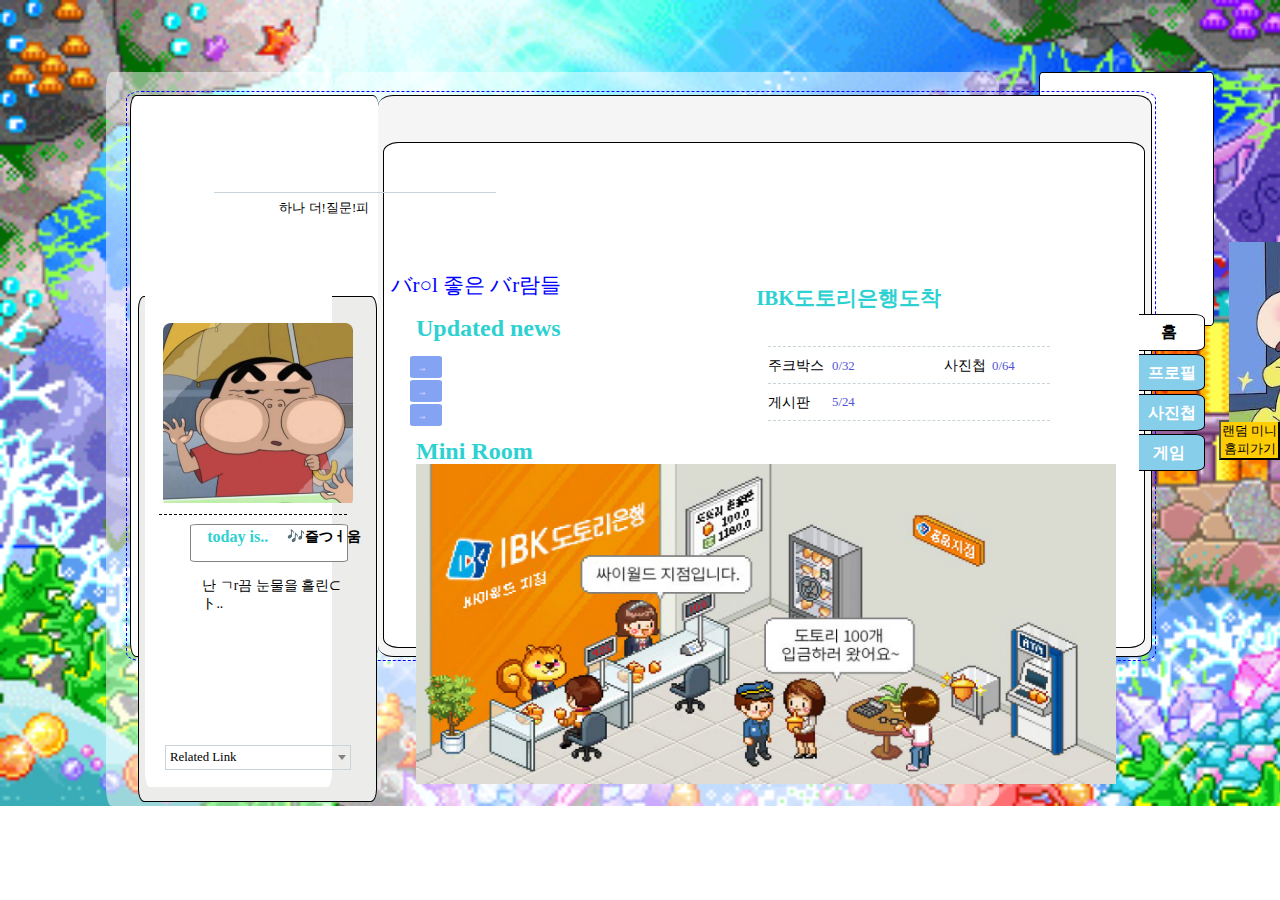
==== html/index.html @ 336fe286 "찐 최종" ====
<!DOCTYPE html>
<html lang="ko">
  <head>
    <meta charset="UTF-8" />
    <meta name="viewport" content="width=device-width, initial-scale=1.0" />
    <link rel="stylesheet" href="../css/homee.css">
    <script src="../js/home.js"></script>
    <title>미니 홈피</title>
  </head>
  <body>
    <div id="box">
      <div class="bookcover1"></div>
      <div class="bookcover2"></div>
      <div class="bookcover3"></div>
      <div class="bookdot"></div>
      <div class="page1"></div>
      <div class="page2"></div>
      <div class="column1"></div>
      <div class="column2"></div>
  </div>
    </body>
    <div id="homepage">
      <div class="row1">TODAY 8 | TOTAL 1538 </div>
      <div class="row2">バr○l 좋은 バr람들</div>
      <div class="column3"></div>
      <div class="profile"><img src="../image/profile.jpeg"  width="190" height="180" ></div>
    </div>
    <div id = "menub">
      <ul>
        <li><div class = 'menu1'></div><div class = "menu5"><a href="../html/home.html"><b>홈</b></div><div id = "text">
        </li>
        <li><div class = 'menu2'></div><div class = "menu6"><a class="menu--profile" href="../html/profile.html"><b>프로필</b></a></div>
        </li>
        <li><div class = 'menu3'></div><div class = "menu7"><a class="menu--profile" href="../html/photo album.html"><b>사진첩</b></a></div>
        </li>
        <li><div class = 'menu4'></div><div class = "menu8"><a class="menu--profile" href="../html/game.html"><b>게임</b></a></div>
        </li>
      </ul>
      <link rel="preconnect" href="https://fonts.googleapis.com">
      <link rel="preconnect" href="https://fonts.gstatic.com" crossorigin>
      <link href="https://fonts.googleapis.com/css2?family=Noto+Sans+KR:wght@500&display=swap" rel="stylesheet">
      <hr style="border-width:1px 0 0 0; border-style:dashed; border-color:black;">
      <div class = "today"><div><div class = is><b>today is..</b></a></div></div>
      <div class = "toto"><b>🎶즐つㅓ움</b></div>
      <div class="Phrases">난 ㄱr끔 눈물을 흘린⊂ト..</div>
    </div>
  </div>
  <div class="profile-dropdown">
    <div class="dropdown-btn">
      <div class="dropdown-title">Related Link</div>
      <div class="triangle-down"></div>
    </div>
    <div class="dropdown-content">
      <a href="https://velog.io/@thddbs07" target="_blank">velog</a>
      <a href="https://github.com/yunse0708" target="_blank">Github</a>
      <a href="https://www.instagram.com/radiant._.17/" target="_blank">Instagram</a>
    </div>
  </div>
</div>
</div>
</div>
<div class = "room" style="color: rgb(45, 209, 209);"><b>Mini Room</b></div>
<a class =NEWs style="color: rgb(45, 209, 209);"><b>IBK도토리은행도착</b></a>
<div class="mini"><img src="../image/miniroom2.jpg" width="700" height="320"></div>
    </div>
    <div class = "up" style="color: rgb(45, 209, 209)"><b>Updated news</b></div>
    <div class = "line"></div>
    <div id = "red">
    <ul>
      <li><div class = 'red1'></div><div class = "red4"><a class= "red-menu">사진첩</a></div>
      <a class="dkd-menu">하나 더!질문!피</a></div>
      </li>
      <li><div class = 'red2'></div><div class = "red6"><a class="red-menu">사진첩</a></div>
      <a class="dkd-menu2">이거 봐라</a></div>
      </li>
      <li><div class = 'red3'></div><div class = "red7"><a class="red-menu">사진첩</a></div>
      <a class="dkd-menu3">예떠링 안녕</a></div>
      </li>
    </ul>
  </div>
  <div class = "line2"></div>
  <div class = "line3"></div>
  <div class = "line4"></div>
  <div id = "new">
  <a class = "juke">주크박스</a>
  <a class = "num" style="color: rgb(81, 81, 213);">0/32</a>
  <a class = "photo">사진첩</a>
  <a class = "be" style="color: rgb(81, 81, 213);">0/64</a>
  <a class = "bu">게시판</a>
  <a class = "r" style="color: rgb(81, 81, 213);">5/24</a>
  </div>
    <div class = "butt">
    <button style="background-color: rgb(255, 205, 4);">랜덤 미니홈피가기</button>
  </div>
  <div class = "butt2">
    <button style="background-color: rgb(255, 205, 4);">로그아웃</button>
    </div>
    <div class="pro"><img src="../image/짱아.jpeg"  width="190" height="180" ></div>
    </div>
  </body>
</html>
---- css/homee.css ----
* {
  margin: 0;
  padding: 0;
}

ul,
li,
ol {
  list-style: none;
}

a {
  text-decoration: none;
}

p {
  left: 80rem;
}

body {
  height: 100%;
  width: 100%;
  background-image: url("../image/background2.gif");
  background-repeat: no-repeat;
  background-size: cover;
}

#box {
  margin-top: 72px;
  margin-left: 106px;
}

.bookcover1 {
  width: 17.8vw;
  height: 81.5vh;
  background-color: white;
  opacity: 0.5;
  float: left;
  border-radius: 2.5%;
}

.bookcover2 {
  width: 52vw;
  height: 81.5vh;
  background-color: white;
  opacity: 0.5;
  float: left;
  border-radius: 2%;
}

.bookcover3 {
  width: 13.5vw;
  height: 28vh;
  background-color: white;
  float: left;
  border-radius: 2%;
  margin-left: 2.5em;
  border-top-color: #000;
  border-bottom-color: #000;
  border-left-color: #000;
  border-right-color: #000;
  border-style: solid;
  border-width: 0.8px;
}

.bookdot {
  position: relative;
  left: 1.2188rem;
  top: 1.1875rem;
  width: 64.3rem;
  height: 35.5rem;
  border: 0.0625rem dashed blue;
  border-radius: 1.5%;
}

.page1 {
  width: 15.5rem;
  height: 35rem;
  background-color: white;
  float: left;
  left: 8.125rem;
  top: 5.9375rem;
  border-radius: 2.5%;
  position: absolute;
  border-top: 0.0031rem solid black;
  border-bottom: 0.0031rem solid black;
  border-left: 0.0031rem solid black;
}

.page2 {
  width: 48.3rem;
  height: 35rem;
  background-color: whitesmoke;
  float: left;
  left: 23.625rem;
  top: 5.9375rem;
  border-radius: 2%;
  position: absolute;
  border-top: 0.0031rem solid black;
  border-right: 0.0031rem solid black;
  border-bottom: 0.0031rem solid black;
}

.column1 {
  bottom: 4.25rem;
  left: 6.75rem;
  margin: 1.875rem;
  width: 14.8rem;
  height: 31.5rem;
  border-radius: 2.5%;
  background-color: rgb(236, 236, 234);
  position: absolute;
  border: 0.0625rem solid black;
}

.column2 {
  width: 47.5rem;
  height: 31.5rem;
  background-color: white;
  float: left;
  left: 23.9375rem;
  top: 8.875rem;
  border-radius: 2%;
  position: absolute;
  border: 0.0625rem solid black;
}

.row1 {
  margin: 2%;
  left: 8.75rem;
  bottom: 36.125rem;
  position: absolute;
}

.row2 {
  color: blue;
  margin: 2%;
  left: 22.8125rem;
  font-size: 1.3rem;
  bottom: 35.9375rem;
  position: absolute;
}

.column3 {
  bottom: 5.1875rem;
  left: 7.1865rem;
  margin: 1.875rem;
  width: 14.6vw;
  height: 64.2vh;
  border-radius: 2.5%;
  background-color: white;
  position: absolute;
}

.profile {
  position: absolute;
  bottom: 24.5625rem;
  left: 10.1875rem;
  overflow: hidden;
  border-radius: 0.5rem;
}

.today {
  width: 12.2vw;
  height: 4vh;
  right: 59.2rem;
  top: 10rem;
  border-radius: 5%;
  position: absolute;
  background-color: white;
  border: 1px solid #838383;
}

.is {
  color: rgb(45, 209, 209);
  left: 1rem;
  bottom: -0.15rem;
  position: relative;
}

.toto {
  color: #000;
  left: 6rem;
  bottom: 1rem;
  position: relative;
  font-size: 0.9rem;
}

.Phrases {
  height: 0.55rem;
  bottom: -0.9rem;
  left: 0.7rem;
  position: relative;
  font-size: 0.85rem;
}

#menub {
  width: 10rem;
  height: 10rem;
  margin: 2%;
  left: 69.375rem;
  bottom: 21.875rem;
  position: absolute;
  border-radius: 2.5%;
}

a {
  text-decoration: none;
  color: black;
}

.menu--profile {
  color: white;
}

.menu1 {
  width: 4.0625rem;
  height: 2.1875rem;
  bottom: 10.625rem;
  margin: 2%;
  border-top-right-radius: 15%;
  border-bottom-right-radius: 15%;
  background-color: white;
  position: absolute;
  border-top: 0.0031rem solid black;
  border-right: 0.0031rem solid black;
  border-bottom: 0.0031rem solid black;
}

.menu2 {
  width: 4.0625rem;
  height: 2.1875rem;
  bottom: 8.125rem;
  margin: 2%;
  border-top-right-radius: 15%;
  border-bottom-right-radius: 15%;
  background-color: skyblue;
  position: absolute;
  border-top: 0.0031rem solid black;
  border-right: 0.0031rem solid black;
  border-bottom: 0.0031rem solid black;
}

.menu3 {
  width: 4.0625rem;
  height: 2.1875rem;
  bottom: 5.625rem;
  margin: 2%;
  border-top-right-radius: 15%;
  border-bottom-right-radius: 15%;
  background-color: skyblue;
  position: absolute;
  border-top: 0.0031rem solid black;
  border-right: 0.0031rem solid black;
  border-bottom: 0.0031rem solid black;
}

.menu4 {
  width: 4.0625rem;
  height: 2.1875rem;
  bottom: 3.125rem;
  margin: 2%;
  border-top-right-radius: 15%;
  border-bottom-right-radius: 15%;
  background-color: skyblue;
  position: absolute;
  border-top: 0.0031rem solid black;
  border-right: 0.0031rem solid black;
  border-bottom: 0.0031rem solid black;
}

.menu5 {
  position: absolute;
  bottom: 11.3125rem;
  left: 1.5625rem;
}

.menu6 {
  position: absolute;
  bottom: 8.75rem;
  left: 0.75rem;
}

.menu7 {
  position: absolute;
  bottom: 6.25rem;
  left: 0.75rem;
}

.menu8 {
  position: absolute;
  bottom: 3.75rem;
  left: 1.1rem;
}

.profile-dropdown {
  border: 0.0625rem solid #c9d4da;
  padding: 0.25rem;
  left: 10.3125rem;
  bottom: 8.125rem;
  margin-top: 0.625rem;
  font-size: 12.8px;
  position: absolute;
}

.triangle-down {
  width: 0;
  height: 0;
  border-left: 4.5008px solid transparent;
  border-right: 4.5008px solid transparent;
  border-top: 5px solid #838383;
}

.dropdown-btn {
  display: flex;
  justify-content: space-between;
  align-items: center;
  width: 176px;
}

.dropdown-content {
  display: none;
  position: absolute;
  top: 0;
  left: 0;
  width: 100%;
}

.profile-dropdown:hover > .dropdown-content {
  display: block;
}

.dropdown-content > a {
  display: block;
  background-color: #f9f9f9;
  box-shadow: 0rem 0.5rem 1rem 0rem rgba(0, 0, 0, 0.2);
  width: 100%;
  padding: 0.375rem;
  color: black;
  text-decoration: none;
}

.dropdown-content > a:hover {
  background-color: #f1f1f1;
}

hr {
  position: absolute;
  width: 117%;
  height: 3.125rem;
  right: 59.3125rem;
  top: 9.375rem;
}

.mini {
  left: 26em;
  bottom: 7rem;
  position: absolute;
}

.room {
  bottom: 27.2rem;
  left: 26rem;
  position: absolute;
  font-size: 1.5rem;
}

.up {
  bottom: 34.9rem;
  left: 26rem;
  position: absolute;
  font-size: 1.5rem;
}

.NEWs{
  position: relative;
  right: 15.2rem;
  bottom: 22.4rem;
  font-size: 1.3rem;
}

.line {
  border-top: 1px solid #c9d4da;
  position: absolute;
  width: 22%;
  height: 3.125rem;
  right: 49rem;
  top: 12rem;
}

.red-menu {
  color: white;
}

.red1 {
  width: 2.5vw;
  height: 2.5vh;
  left: 24rem;
  bottom: 31rem;
  margin: 2%;
  background-color: #84a3f3;
  position: absolute;
  border-radius: 10%;
}

.red4 {
  position: absolute;
  bottom: 33.1rem;
  left: 26.18rem;
  font-size: 0.1rem;
}

.red2 {
  width: 2.5vw;
  height: 2.5vh;
  left: 24rem;
  bottom: 29.5rem;
  margin: 2%;
  background-color: #84a3f3;
  position: absolute;
  border-radius: 10%;
}

.red6 {
  position: absolute;
  bottom: 31.6rem;
  left: 26.18rem;
  font-size: 0.1rem;
}

.red3 {
  width: 2.5vw;
  height: 2.5vh;
  left: 24rem;
  bottom: 28rem;
  margin: 2%;
  background-color: #84a3f3;
  position: absolute;
  border-radius: 10%;
}

.red7 {
  position: absolute;
  bottom: 30.1rem;
  left: 26.18rem;
  font-size: 0.1rem;
}

.dkd-menu {
  right: 45rem;
  bottom: 29.5rem;
  position: relative;
  font-size: 0.8rem;
}

.dkd-menu2 {
  left: 28.6rem;
  bottom: 29.3rem;
  position: relative;
  font-size: 0.8rem;
}

.dkd-menu3 {
  left: 28.7rem;
  bottom: 29.2rem;
  position: relative;
  font-size: 0.8rem;
}

.line2{
    border-top: 1px dashed #c9d4da;
    position: absolute;
    width: 22%;
    height: 3.125rem;
    left: 48rem;
    bottom: 31.45rem;
}

.line3{
  border-top: 1px dashed #c9d4da;
  position: absolute;
  width: 22%;
  height: 3.125rem;
  left: 48rem;
  bottom: 29.1em;
}

.line4{
  border-top: 1px dashed #c9d4da;
  position: absolute;
  width: 22%;
  height: 3.125rem;
  left: 48rem;
  bottom: 26.8rem;
}
.juke{
  position: absolute;
  left: 48rem;
  bottom: 32.8rem;
  font-size: 0.9rem;
}
.num{
  position: absolute;
  left: 65em;
  bottom: 32.9rem;
  font-size: 0.8rem;
}

.photo{
  position: absolute;
  left: 59rem;
  bottom: 32.8rem;
  font-size: 0.9rem;
}

.be{
  position: absolute;
  left: 77.5em;
  bottom: 32.9rem;
  font-size: 0.8rem;
}

.bu{
  position: absolute;
  left: 48rem;
  bottom: 30.5rem;
  font-size: 0.9rem;
}

.r{
  position: absolute;
  left: 65em;
  bottom: 30.6rem;
  font-size: 0.8rem;
}
.butt{
  position: absolute;
  left: 76.2rem;
  bottom: 27.5rem;
}

.butt2{
  position: absolute;
  left: 83.5rem;
  bottom: 27.5rem;
}

.pro{
  left: 76.8rem;
  bottom: 29.6rem;
  position: absolute;
}
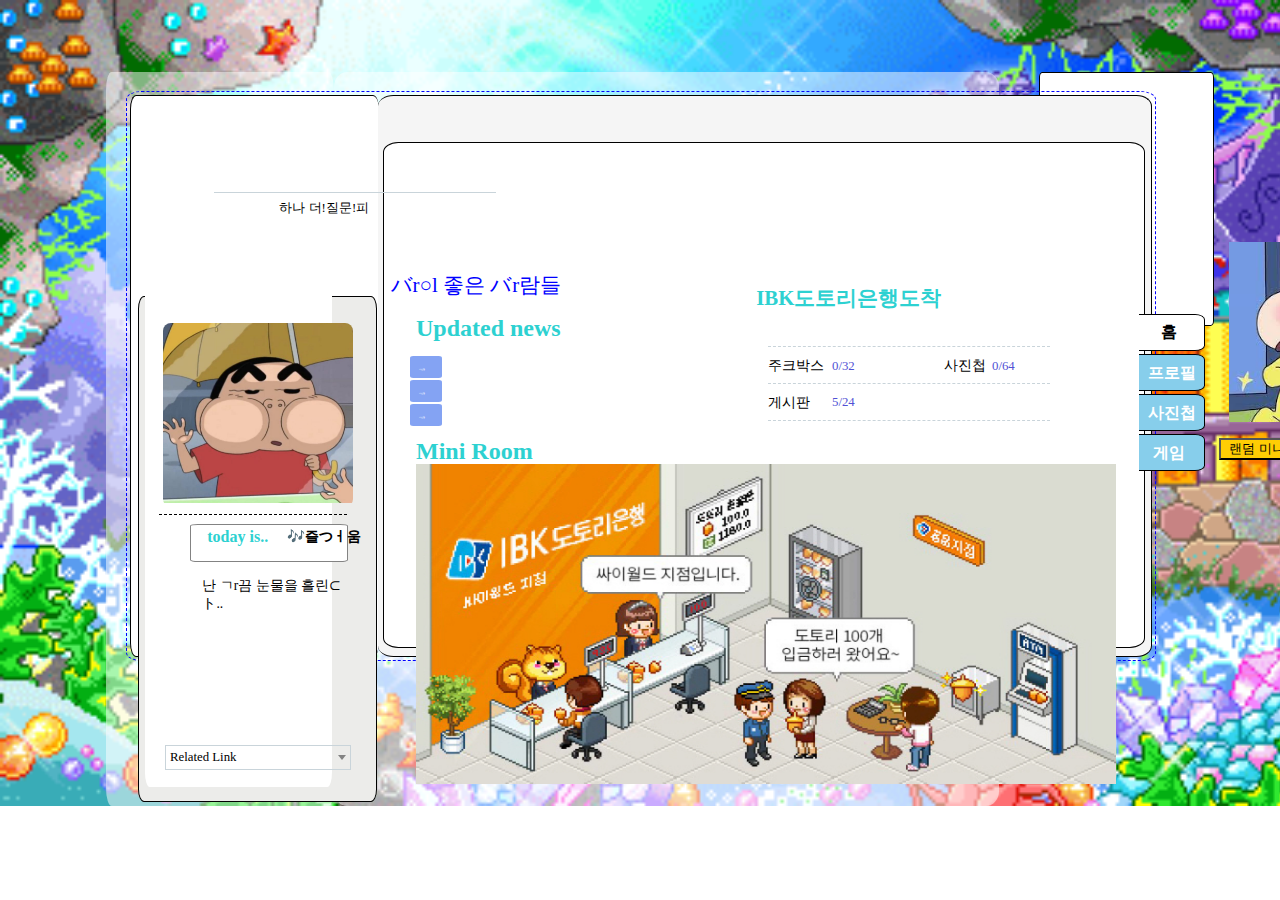
==== commit b25b8173: "버튼 수정" ====
--- a/html/index.html
+++ b/html/index.html
@@ -27,7 +27,7 @@
     </div>
     <div id = "menub">
       <ul>
-        <li><div class = 'menu1'></div><div class = "menu5"><a href="../html/home.html"><b>홈</b></div><div id = "text">
+        <li><div class = 'menu1'></div><div class = "menu5"><a href="../html/index.html"><b>홈</b></div><div id = "text">
         </li>
         <li><div class = 'menu2'></div><div class = "menu6"><a class="menu--profile" href="../html/profile.html"><b>프로필</b></a></div>
         </li>
@@ -90,10 +90,10 @@
   <a class = "r" style="color: rgb(81, 81, 213);">5/24</a>
   </div>
     <div class = "butt">
-    <button style="background-color: rgb(255, 205, 4);">랜덤 미니홈피가기</button>
+    <button class="messi" style="background-color: rgb(255, 205, 4);">랜덤 미니홈피가기</button>
   </div>
   <div class = "butt2">
-    <button style="background-color: rgb(255, 205, 4);">로그아웃</button>
+    <button class="messi" style="background-color: rgb(255, 205, 4);">로그아웃</button>
     </div>
     <div class="pro"><img src="../image/짱아.jpeg"  width="190" height="180" ></div>
     </div>
--- a/css/homee.css
+++ b/css/homee.css
@@ -60,7 +60,7 @@
   border-left-color: #000;
   border-right-color: #000;
   border-style: solid;
-  border-width: 0.8px;
+  border-width: .8px;
 }
 
 .bookdot {
@@ -69,7 +69,7 @@
   top: 1.1875rem;
   width: 64.3rem;
   height: 35.5rem;
-  border: 0.0625rem dashed blue;
+  border: .0625rem dashed blue;
   border-radius: 1.5%;
 }
 
@@ -82,9 +82,9 @@
   top: 5.9375rem;
   border-radius: 2.5%;
   position: absolute;
-  border-top: 0.0031rem solid black;
-  border-bottom: 0.0031rem solid black;
-  border-left: 0.0031rem solid black;
+  border-top: .0031rem solid black;
+  border-bottom: .0031rem solid black;
+  border-left: .0031rem solid black;
 }
 
 .page2 {
@@ -96,9 +96,9 @@
   top: 5.9375rem;
   border-radius: 2%;
   position: absolute;
-  border-top: 0.0031rem solid black;
-  border-right: 0.0031rem solid black;
-  border-bottom: 0.0031rem solid black;
+  border-top: .0031rem solid black;
+  border-right: .0031rem solid black;
+  border-bottom: .0031rem solid black;
 }
 
 .column1 {
@@ -110,7 +110,7 @@
   border-radius: 2.5%;
   background-color: rgb(236, 236, 234);
   position: absolute;
-  border: 0.0625rem solid black;
+  border: .0625rem solid black;
 }
 
 .column2 {
@@ -122,7 +122,7 @@
   top: 8.875rem;
   border-radius: 2%;
   position: absolute;
-  border: 0.0625rem solid black;
+  border: .0625rem solid black;
 }
 
 .row1 {
@@ -157,7 +157,7 @@
   bottom: 24.5625rem;
   left: 10.1875rem;
   overflow: hidden;
-  border-radius: 0.5rem;
+  border-radius: .5rem;
 }
 
 .today {
@@ -183,15 +183,15 @@
   left: 6rem;
   bottom: 1rem;
   position: relative;
-  font-size: 0.9rem;
+  font-size: .9rem;
 }
 
 .Phrases {
-  height: 0.55rem;
+  height: .55rem;
   bottom: -0.9rem;
-  left: 0.7rem;
-  position: relative;
-  font-size: 0.85rem;
+  left: .7rem;
+  position: relative;
+  font-size: .85rem;
 }
 
 #menub {
@@ -222,9 +222,9 @@
   border-bottom-right-radius: 15%;
   background-color: white;
   position: absolute;
-  border-top: 0.0031rem solid black;
-  border-right: 0.0031rem solid black;
-  border-bottom: 0.0031rem solid black;
+  border-top: .0031rem solid black;
+  border-right: .0031rem solid black;
+  border-bottom: .0031rem solid black;
 }
 
 .menu2 {
@@ -236,9 +236,9 @@
   border-bottom-right-radius: 15%;
   background-color: skyblue;
   position: absolute;
-  border-top: 0.0031rem solid black;
-  border-right: 0.0031rem solid black;
-  border-bottom: 0.0031rem solid black;
+  border-top: .0031rem solid black;
+  border-right: .0031rem solid black;
+  border-bottom: .0031rem solid black;
 }
 
 .menu3 {
@@ -250,9 +250,9 @@
   border-bottom-right-radius: 15%;
   background-color: skyblue;
   position: absolute;
-  border-top: 0.0031rem solid black;
-  border-right: 0.0031rem solid black;
-  border-bottom: 0.0031rem solid black;
+  border-top: .0031rem solid black;
+  border-right: .0031rem solid black;
+  border-bottom: .0031rem solid black;
 }
 
 .menu4 {
@@ -264,9 +264,9 @@
   border-bottom-right-radius: 15%;
   background-color: skyblue;
   position: absolute;
-  border-top: 0.0031rem solid black;
-  border-right: 0.0031rem solid black;
-  border-bottom: 0.0031rem solid black;
+  border-top: .0031rem solid black;
+  border-right: .0031rem solid black;
+  border-bottom: .0031rem solid black;
 }
 
 .menu5 {
@@ -278,13 +278,13 @@
 .menu6 {
   position: absolute;
   bottom: 8.75rem;
-  left: 0.75rem;
+  left: .75rem;
 }
 
 .menu7 {
   position: absolute;
   bottom: 6.25rem;
-  left: 0.75rem;
+  left: .75rem;
 }
 
 .menu8 {
@@ -294,11 +294,11 @@
 }
 
 .profile-dropdown {
-  border: 0.0625rem solid #c9d4da;
-  padding: 0.25rem;
+  border: .0625rem solid #c9d4da;
+  padding: .25rem;
   left: 10.3125rem;
   bottom: 8.125rem;
-  margin-top: 0.625rem;
+  margin-top: .625rem;
   font-size: 12.8px;
   position: absolute;
 }
@@ -333,9 +333,9 @@
 .dropdown-content > a {
   display: block;
   background-color: #f9f9f9;
-  box-shadow: 0rem 0.5rem 1rem 0rem rgba(0, 0, 0, 0.2);
+  box-shadow: 0rem .5rem 1rem 0rem rgba(0, 0, 0, 0.2);
   width: 100%;
-  padding: 0.375rem;
+  padding: .375rem;
   color: black;
   text-decoration: none;
 }
@@ -372,7 +372,7 @@
   font-size: 1.5rem;
 }
 
-.NEWs{
+.NEWs {
   position: relative;
   right: 15.2rem;
   bottom: 22.4rem;
@@ -407,7 +407,7 @@
   position: absolute;
   bottom: 33.1rem;
   left: 26.18rem;
-  font-size: 0.1rem;
+  font-size: .1rem;
 }
 
 .red2 {
@@ -425,7 +425,7 @@
   position: absolute;
   bottom: 31.6rem;
   left: 26.18rem;
-  font-size: 0.1rem;
+  font-size: .1rem;
 }
 
 .red3 {
@@ -443,40 +443,40 @@
   position: absolute;
   bottom: 30.1rem;
   left: 26.18rem;
-  font-size: 0.1rem;
+  font-size: .1rem;
 }
 
 .dkd-menu {
   right: 45rem;
   bottom: 29.5rem;
   position: relative;
-  font-size: 0.8rem;
+  font-size: .8rem;
 }
 
 .dkd-menu2 {
   left: 28.6rem;
   bottom: 29.3rem;
   position: relative;
-  font-size: 0.8rem;
+  font-size: .8rem;
 }
 
 .dkd-menu3 {
   left: 28.7rem;
   bottom: 29.2rem;
   position: relative;
-  font-size: 0.8rem;
-}
-
-.line2{
-    border-top: 1px dashed #c9d4da;
-    position: absolute;
-    width: 22%;
-    height: 3.125rem;
-    left: 48rem;
-    bottom: 31.45rem;
-}
-
-.line3{
+  font-size: .8rem;
+}
+
+.line2 {
+  border-top: 1px dashed #c9d4da;
+  position: absolute;
+  width: 22%;
+  height: 3.125rem;
+  left: 48rem;
+  bottom: 31.45rem;
+}
+
+.line3 {
   border-top: 1px dashed #c9d4da;
   position: absolute;
   width: 22%;
@@ -485,7 +485,7 @@
   bottom: 29.1em;
 }
 
-.line4{
+.line4 {
   border-top: 1px dashed #c9d4da;
   position: absolute;
   width: 22%;
@@ -493,60 +493,64 @@
   left: 48rem;
   bottom: 26.8rem;
 }
-.juke{
+.juke {
   position: absolute;
   left: 48rem;
   bottom: 32.8rem;
-  font-size: 0.9rem;
-}
-.num{
+  font-size: .9rem;
+}
+.num {
   position: absolute;
   left: 65em;
   bottom: 32.9rem;
-  font-size: 0.8rem;
-}
-
-.photo{
+  font-size: .8rem;
+}
+
+.photo {
   position: absolute;
   left: 59rem;
   bottom: 32.8rem;
-  font-size: 0.9rem;
-}
-
-.be{
+  font-size: .9rem;
+}
+
+.be {
   position: absolute;
   left: 77.5em;
   bottom: 32.9rem;
-  font-size: 0.8rem;
-}
-
-.bu{
+  font-size: .8rem;
+}
+
+.bu {
   position: absolute;
   left: 48rem;
   bottom: 30.5rem;
-  font-size: 0.9rem;
-}
-
-.r{
+  font-size: .9rem;
+}
+
+.r {
   position: absolute;
   left: 65em;
   bottom: 30.6rem;
-  font-size: 0.8rem;
-}
-.butt{
+  font-size: .8rem;
+}
+.butt {
+  width: 16rem;
   position: absolute;
   left: 76.2rem;
   bottom: 27.5rem;
 }
 
-.butt2{
-  position: absolute;
-  left: 83.5rem;
+.butt2 {
+  position: absolute;
+  left: 84.5rem;
   bottom: 27.5rem;
 }
-
-.pro{
+.messi {
+  padding-left: 0.5rem;
+  padding-right: 0.5rem;
+}
+.pro {
   left: 76.8rem;
   bottom: 29.6rem;
   position: absolute;
-}+}
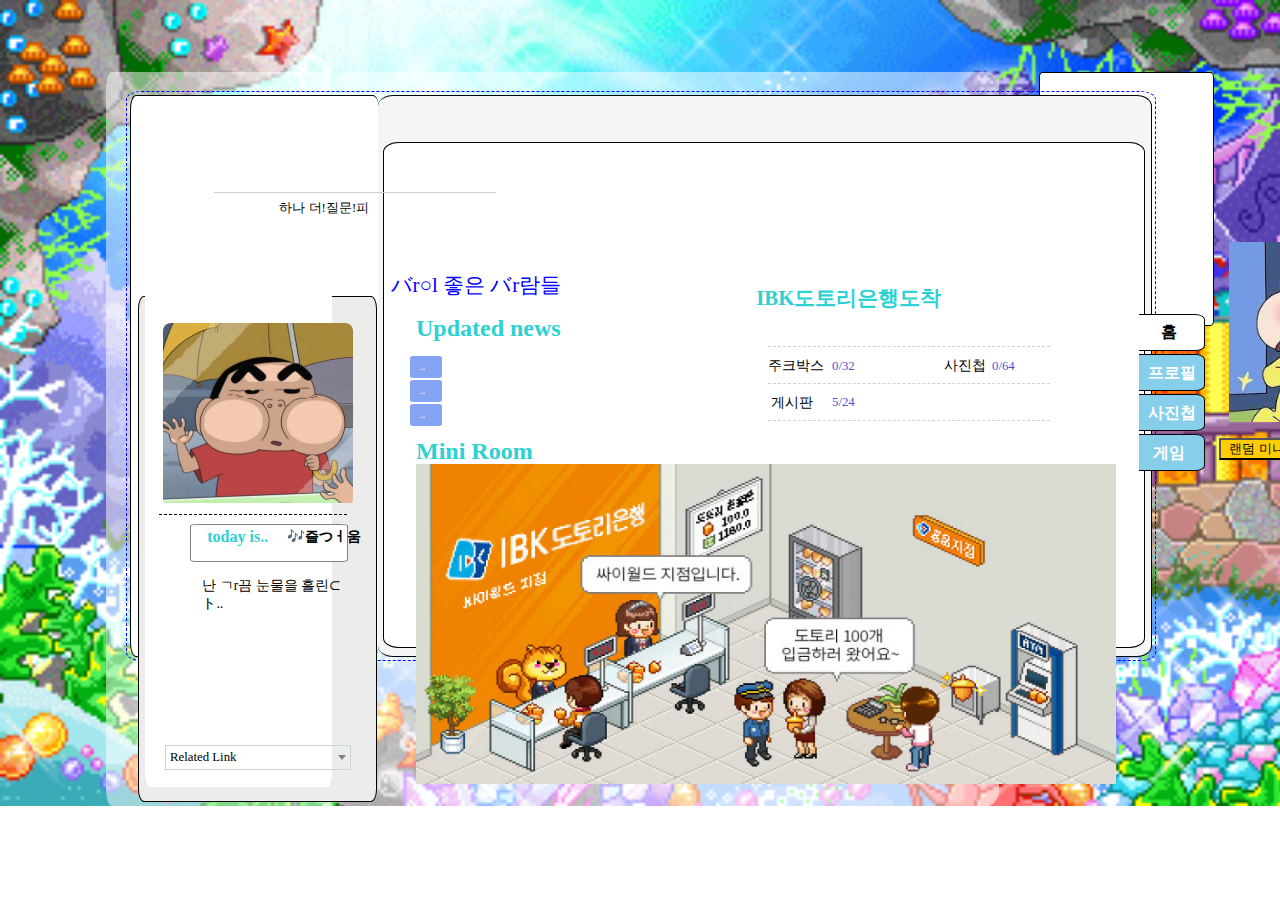
==== commit cdc80a7c: "찐찐찐찐 최종" ====
--- a/html/index.html
+++ b/html/index.html
@@ -4,7 +4,6 @@
     <meta charset="UTF-8" />
     <meta name="viewport" content="width=device-width, initial-scale=1.0" />
     <link rel="stylesheet" href="../css/homee.css">
-    <script src="../js/home.js"></script>
     <title>미니 홈피</title>
   </head>
   <body>
--- a/css/homee.css
+++ b/css/homee.css
@@ -60,7 +60,7 @@
   border-left-color: #000;
   border-right-color: #000;
   border-style: solid;
-  border-width: .8px;
+  border-width: 0.8px;
 }
 
 .bookdot {
@@ -69,7 +69,7 @@
   top: 1.1875rem;
   width: 64.3rem;
   height: 35.5rem;
-  border: .0625rem dashed blue;
+  border: 0.0625rem dashed blue;
   border-radius: 1.5%;
 }
 
@@ -82,9 +82,9 @@
   top: 5.9375rem;
   border-radius: 2.5%;
   position: absolute;
-  border-top: .0031rem solid black;
-  border-bottom: .0031rem solid black;
-  border-left: .0031rem solid black;
+  border-top: 0.0031rem solid black;
+  border-bottom: 0.0031rem solid black;
+  border-left: 0.0031rem solid black;
 }
 
 .page2 {
@@ -96,9 +96,9 @@
   top: 5.9375rem;
   border-radius: 2%;
   position: absolute;
-  border-top: .0031rem solid black;
-  border-right: .0031rem solid black;
-  border-bottom: .0031rem solid black;
+  border-top: 0.0031rem solid black;
+  border-right: 0.0031rem solid black;
+  border-bottom: 0.0031rem solid black;
 }
 
 .column1 {
@@ -110,7 +110,7 @@
   border-radius: 2.5%;
   background-color: rgb(236, 236, 234);
   position: absolute;
-  border: .0625rem solid black;
+  border: 0.0625rem solid black;
 }
 
 .column2 {
@@ -122,7 +122,7 @@
   top: 8.875rem;
   border-radius: 2%;
   position: absolute;
-  border: .0625rem solid black;
+  border: 0.0625rem solid black;
 }
 
 .row1 {
@@ -157,7 +157,7 @@
   bottom: 24.5625rem;
   left: 10.1875rem;
   overflow: hidden;
-  border-radius: .5rem;
+  border-radius: 0.5rem;
 }
 
 .today {
@@ -183,15 +183,15 @@
   left: 6rem;
   bottom: 1rem;
   position: relative;
-  font-size: .9rem;
+  font-size: 0.9rem;
 }
 
 .Phrases {
-  height: .55rem;
+  height: 0.55rem;
   bottom: -0.9rem;
-  left: .7rem;
-  position: relative;
-  font-size: .85rem;
+  left: 0.7rem;
+  position: relative;
+  font-size: 0.85rem;
 }
 
 #menub {
@@ -222,9 +222,9 @@
   border-bottom-right-radius: 15%;
   background-color: white;
   position: absolute;
-  border-top: .0031rem solid black;
-  border-right: .0031rem solid black;
-  border-bottom: .0031rem solid black;
+  border-top: 0.0031rem solid black;
+  border-right: 0.0031rem solid black;
+  border-bottom: 0.0031rem solid black;
 }
 
 .menu2 {
@@ -236,9 +236,9 @@
   border-bottom-right-radius: 15%;
   background-color: skyblue;
   position: absolute;
-  border-top: .0031rem solid black;
-  border-right: .0031rem solid black;
-  border-bottom: .0031rem solid black;
+  border-top: 0.0031rem solid black;
+  border-right: 0.0031rem solid black;
+  border-bottom: 0.0031rem solid black;
 }
 
 .menu3 {
@@ -250,9 +250,9 @@
   border-bottom-right-radius: 15%;
   background-color: skyblue;
   position: absolute;
-  border-top: .0031rem solid black;
-  border-right: .0031rem solid black;
-  border-bottom: .0031rem solid black;
+  border-top: 0.0031rem solid black;
+  border-right: 0.0031rem solid black;
+  border-bottom: 0.0031rem solid black;
 }
 
 .menu4 {
@@ -264,9 +264,9 @@
   border-bottom-right-radius: 15%;
   background-color: skyblue;
   position: absolute;
-  border-top: .0031rem solid black;
-  border-right: .0031rem solid black;
-  border-bottom: .0031rem solid black;
+  border-top: 0.0031rem solid black;
+  border-right: 0.0031rem solid black;
+  border-bottom: 0.0031rem solid black;
 }
 
 .menu5 {
@@ -278,13 +278,13 @@
 .menu6 {
   position: absolute;
   bottom: 8.75rem;
-  left: .75rem;
+  left: 0.75rem;
 }
 
 .menu7 {
   position: absolute;
   bottom: 6.25rem;
-  left: .75rem;
+  left: 0.75rem;
 }
 
 .menu8 {
@@ -294,11 +294,11 @@
 }
 
 .profile-dropdown {
-  border: .0625rem solid #c9d4da;
-  padding: .25rem;
+  border: 0.0625rem solid #c9d4da;
+  padding: 0.25rem;
   left: 10.3125rem;
   bottom: 8.125rem;
-  margin-top: .625rem;
+  margin-top: 0.625rem;
   font-size: 12.8px;
   position: absolute;
 }
@@ -333,9 +333,9 @@
 .dropdown-content > a {
   display: block;
   background-color: #f9f9f9;
-  box-shadow: 0rem .5rem 1rem 0rem rgba(0, 0, 0, 0.2);
+  box-shadow: 0rem 0.5rem 1rem 0rem rgba(0, 0, 0, 0.2);
   width: 100%;
-  padding: .375rem;
+  padding: 0.375rem;
   color: black;
   text-decoration: none;
 }
@@ -407,7 +407,7 @@
   position: absolute;
   bottom: 33.1rem;
   left: 26.18rem;
-  font-size: .1rem;
+  font-size: 0.1rem;
 }
 
 .red2 {
@@ -425,7 +425,7 @@
   position: absolute;
   bottom: 31.6rem;
   left: 26.18rem;
-  font-size: .1rem;
+  font-size: 0.1rem;
 }
 
 .red3 {
@@ -443,28 +443,28 @@
   position: absolute;
   bottom: 30.1rem;
   left: 26.18rem;
-  font-size: .1rem;
+  font-size: 0.1rem;
 }
 
 .dkd-menu {
   right: 45rem;
   bottom: 29.5rem;
   position: relative;
-  font-size: .8rem;
+  font-size: 0.8rem;
 }
 
 .dkd-menu2 {
   left: 28.6rem;
   bottom: 29.3rem;
   position: relative;
-  font-size: .8rem;
+  font-size: 0.8rem;
 }
 
 .dkd-menu3 {
   left: 28.7rem;
   bottom: 29.2rem;
   position: relative;
-  font-size: .8rem;
+  font-size: 0.8rem;
 }
 
 .line2 {
@@ -497,41 +497,41 @@
   position: absolute;
   left: 48rem;
   bottom: 32.8rem;
-  font-size: .9rem;
+  font-size: 0.9rem;
 }
 .num {
   position: absolute;
   left: 65em;
   bottom: 32.9rem;
-  font-size: .8rem;
+  font-size: 0.8rem;
 }
 
 .photo {
   position: absolute;
   left: 59rem;
   bottom: 32.8rem;
-  font-size: .9rem;
+  font-size: 0.9rem;
 }
 
 .be {
   position: absolute;
   left: 77.5em;
   bottom: 32.9rem;
-  font-size: .8rem;
+  font-size: 0.8rem;
 }
 
 .bu {
   position: absolute;
-  left: 48rem;
+  left: 48.2rem;
   bottom: 30.5rem;
-  font-size: .9rem;
+  font-size: 0.9rem;
 }
 
 .r {
   position: absolute;
   left: 65em;
   bottom: 30.6rem;
-  font-size: .8rem;
+  font-size: 0.8rem;
 }
 .butt {
   width: 16rem;
@@ -542,13 +542,15 @@
 
 .butt2 {
   position: absolute;
-  left: 84.5rem;
+  left: 84.6rem;
   bottom: 27.5rem;
 }
+
 .messi {
   padding-left: 0.5rem;
   padding-right: 0.5rem;
 }
+
 .pro {
   left: 76.8rem;
   bottom: 29.6rem;
